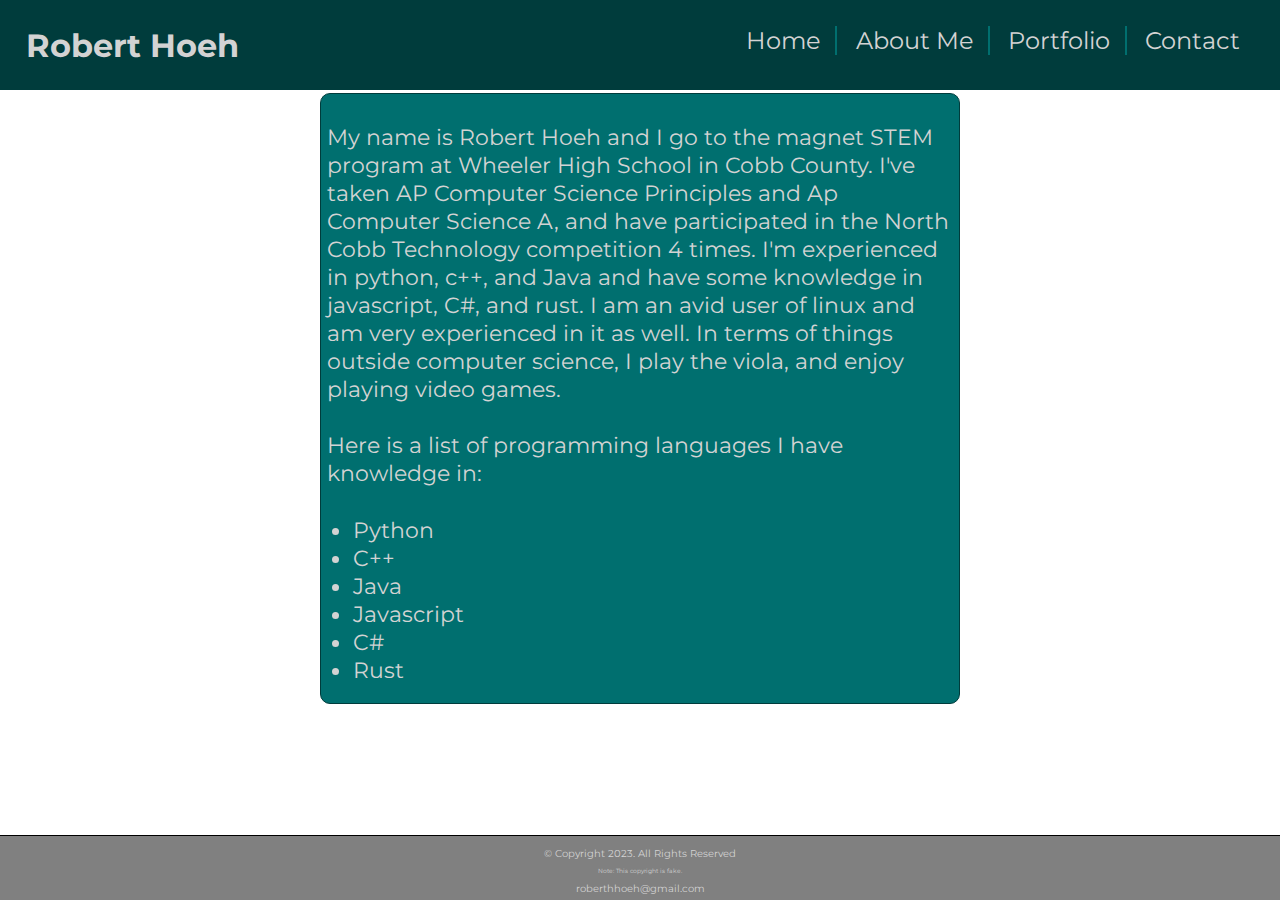
==== aboutMe.html @ 5c33f946 "initial commit" ====
<!DOCTYPE html>
<html lang="en">
    <head>
        <title>About Me</title>
        <link rel="stylesheet" href="css/styles.css">
        <meta charset="utf-8">
        <meta name="viewport" content="width=device-width, initial-scale=1.0">
        <link rel="stylesheet" href="https://fonts.googleapis.com/css?family=Montserrat">
        <meta name="author" content="Robert Hoeh">
    </head>
    <body>
        <div id="container">
            <div id="footerfix">
                <div id="topBar">
                    <header class="mobileHeader">
                        <h1 id="title"><a href="index.html">Robert Hoeh</a></h1>
                    </header>
                    <nav class="mobileHeader">
                        <ul>
                            <li><a href="index.html">Home</a></li>
                            <li><a href="aboutMe.html">About Me</a></li>
                            <li><a href="portfolio.html">Portfolio</a></li>
                            <li><a href="contact.html">Contact</a></li>
                        </ul>
                    </nav>
                </div>
                <main>
                    <div class="pad">
                        <div class="box">
                            <p id="aboutme"> My name is Robert Hoeh and I go to the magnet STEM program at Wheeler High School in Cobb County. I've taken
                                AP Computer Science Principles and Ap Computer Science A, and have participated in the North Cobb Technology
                                competition 4 times. I'm experienced in python, c++, and Java and have some knowledge in javascript, C#, and
                                rust. I am an avid user of linux and am very experienced in it as well. In terms of things outside computer
                                science, I play the viola, and enjoy playing video games.<br><br>
                            Here is a list of programming languages I have knowledge in:</p>
                            <ul>
                                <li>Python</li>
                                <li>C++</li>
                                <li>Java</li>
                                <li>Javascript</li>
                                <li>C#</li>
                                <li>Rust</li>
                            </ul>
                        </div>
                    </div>
                </main>
            </div>
            <footer>
                <p>&copy; Copyright 2023. All Rights Reserved</p>
                <p class="smalltext">Note: This copyright is fake.</p>
                <p><a href="mailto:roberthhoeh@gmail.com">roberthhoeh@gmail.com</a></p>
            </footer>
        </div>
    </body>
</html>
---- css/styles.css ----
/* css reset */
body, header, nav, main, footer, img, h1, ul, table, tr, th, td, a {
    margin: 0;
    padding: 0;
    border: 0;
}
p, a, h1, h2, h3, td, th, li {
    font-family: 'Montserrat', serif;
}
#title a {
    color: lightgray;
    text-decoration: none;
}
header {
    background-color: #003c3c;
    padding: 2%;
}
nav {
    background-color: #003c3c;
}
nav ul {
    list-style-type: none;
    text-align: center;
    margin: 0;
    padding: 0;
}
nav li {
    padding: 2%;
    font-size: 1.5em;
}
nav li a {
    text-align: center;
    color: lightgray;
    text-decoration: none;
}
footer {
    width: 100%;
    height: 4em;
    background-color: gray;
    position: absolute;
    bottom: 0;
    clear: both;
    border-top: 1px solid #000;
}
footer p {
    text-align: center;
    font-size: 0.6em;
    padding: 2px 0em;
    height: 0.6em;
    color: lightgray;
}
footer p a {
    text-decoration: none;
    color: lightgray;
}
#container {
    position: relative;
    min-height: 100vh;
}
#footerfix {
    padding-bottom: 4em;
}
.smalltext {
    font-size: 0.25em;
    height: 0.6em;
}
.columns {
    background-color: #006f6f;
    border-radius: 10px;
    border: 1px solid #003c3c;
}
.columns img {
    width: 98%;
    height: 400px;
    margin: 1%;
    display: block;
    border: 1px solid #003c3c;
    border-radius: 10px;
    object-fit: cover;
    object-position: 0% 25%;
}
.columns p {
    padding: 1%;
    color: lightgray;
}
.columns p a {
    color: lightgray;
}
.columns h3 {
    padding-left: 2%;
    color: lightgray;
}
.portfoliointro {
    padding: 0.5% 1% 0% 1%;
}
.portfoliointro p {
    text-align: center;
    border: 1px solid #003c3c;
    border-radius: 10px;
    background-color: #006f6f;
    padding: 1%;
    color: lightgray;
}
.hfix {
    padding-left: 1%;
    padding-right: 1%;
}
.vfix {
    padding-top: 1%;
    padding-bottom: 1%;
}
.vfix:first-child {
    padding-top: 0%;
    padding-bottom: 1%;
}

.pad h2 {
    background-color: #006f6f;
    border: 1px solid #003c3c;
    border-radius: 10px;
    padding: 1%;
    text-align: center;
    color: lightgray;
}
.pad .box {
    background-color: #006f6f;
    border: 1px solid #003c3c;
    border-radius: 10px;
}
.pad .box p {
    color: lightgray;
    padding: 1%;
}
.pad .box .boxfix {
    padding: 1%;
    border: none;
}
.pad .box table {
    margin: auto;
    table-layout: fixed;
    width: 98%;
    border-spacing: 10px 0px;
    padding: 1% 0;
}
.pad .box table tr th {
    color: lightgray;
    border-top: 1px solid #006f6f;
    border-left: 1px solid #006f6f;
    border-right: 1px solid #006f6f;
    border-bottom: none;
    background-color: #003c3c;
    border-top-left-radius: 10px;
    border-top-right-radius: 10px;
}
.pad .box table tr td {
    border-bottom: 1px solid #006f6f;
    border-left: 1px solid #006f6f;
    border-right: 1px solid #006f6f;
    border-top: none;
    background-color: #003c3c;
    border-bottom-left-radius: 10px;
    border-bottom-right-radius: 10px;
}
.pad .box table tr td a {
    margin: 0 auto;
    display: block;
    text-align: center;
}
.pad .box table tr td a div img {
    display: block;
    text-align: center;
}
.img {width: 48px}
td a div {
    margin: 0 auto;
}

.pad .box table td,
.pad .box table th {
    padding: 10px;
    text-align: center;
    width: 25%;
}
.pad .box table tr {
    padding: 0%;
    margin: 0%;
}
.pad .box ul {
    padding-left: 5%;
    padding-bottom: 3%;
}
.pad .box li {
    color: lightgray;
    font-size: 1.4em;
}
.mobilepad {
    width: 50%;
    margin: auto;
}
.mobilepad .contactgroup {
    background-color: #003c3c;
    border-radius: 10px;
    border: 1px solid #006f6f;
    text-align: center;
}
.contactgroup p {
    text-align: center;
}
.contactgroup div {
    margin: 0 auto;
}
#aboutme {
    font-size: 1.4em;
}

@media screen and (min-width: 320px){
    header h1 {
        text-align: center;
    }
    nav li {
        border-top: 2px solid #006f6f;
    }
    nav li a {
        display: block;
    }
    .mobile {
        display: block;
    }
    .tab-desk {
        display: none;
    }
    .grid {
        display: block;
    }
    .pad {
        padding: 1%;
        width: 98%;
    }
    .imgtextgroup {
        background-color: #006f6f;
        border: 1px solid #003c3c;
        border-radius: 10px;
        display: block;
    }
    .imgtextgroup p {
        color: lightgray;
        padding: 1%;
        font-size: 1.4em;
    }
    .imgtextgroup img {
        width: 98%;
        border: 1px solid #003c3c;
        border-radius: 10px;
    }
}
@media screen and (min-width: 480px) {
    nav li {
        border-right: 2px solid #006f6f;
        border-top: none;
        display: inline-block;
        padding: 0% 2%;
    }
    nav li:last-child {
        border-right: none;
    }
    nav {
        padding-bottom: 2%;
    }
    .mobile {
        display: none;
    }
    .tab-desk {
        display: block;
    }
    .grid {
        display: block;
    }
    .pad {
        width: 98%;
        padding: 1%;
    }
    .imgtextgroup {
        background-color: #006f6f;
        border: 1px solid #003c3c;
        border-radius: 10px;
        display: grid;
    }
    .imgtextgroup p {
        color: lightgray;
        padding: 1%;
        grid-column: 1;
        font-size: 1.4em;
    }
    .imgtextgroup img {
        width: 98%;
        border: 1px solid #003c3c;
        border-radius: 10px;
        grid-column-start: 2;
        grid-column-end: 3;
    }
}
@media screen and (min-width: 952px) {
    header {
        padding: 2%;
        float: left;
        width: 36%;
    }
    header #title {
        text-align: left;
    }
    nav {
        float: right;
        width: 56%;
        padding: 2% 2%;
    }
    nav ul {
        text-align: right;
    }
    nav li {
        display: inline-block;
    }
    main {
        clear: both;
    }
    #topBar:after {
        content: ".";
        display: block;
        clear: both;
        visibility: hidden;
        line-height: 0;
        height: 0;
    }
    #topBar {
        background-color: #003c3c;
    }
    .grid {
        display: grid;
        grid-template-columns: repeat(3, 1fr);
        column-gap: 1%;
        padding: 0.5% 1% 0.5% 1%;
        grid-template-rows: min-content;
    }
    .vfix {
        padding: 0%;
    }
    .hfix {
        padding: 0%;
    }
    .pad {
        padding: 0.25% 25%;
        width: 50%
    }
    .imgtextgroup {
        background-color: #006f6f;
        border: 1px solid #003c3c;
        border-radius: 10px;
        display: grid;
    }
    .imgtextgroup p {
        color: lightgray;
        padding: 1%;
        grid-column: 1;
        font-size: 1.4em;
    }
    .imgtextgroup img {
        width: 98%;
        border: 1px solid #003c3c;
        border-radius: 10px;
        grid-column-start: 2;
        grid-column-end: 3;
    }
}
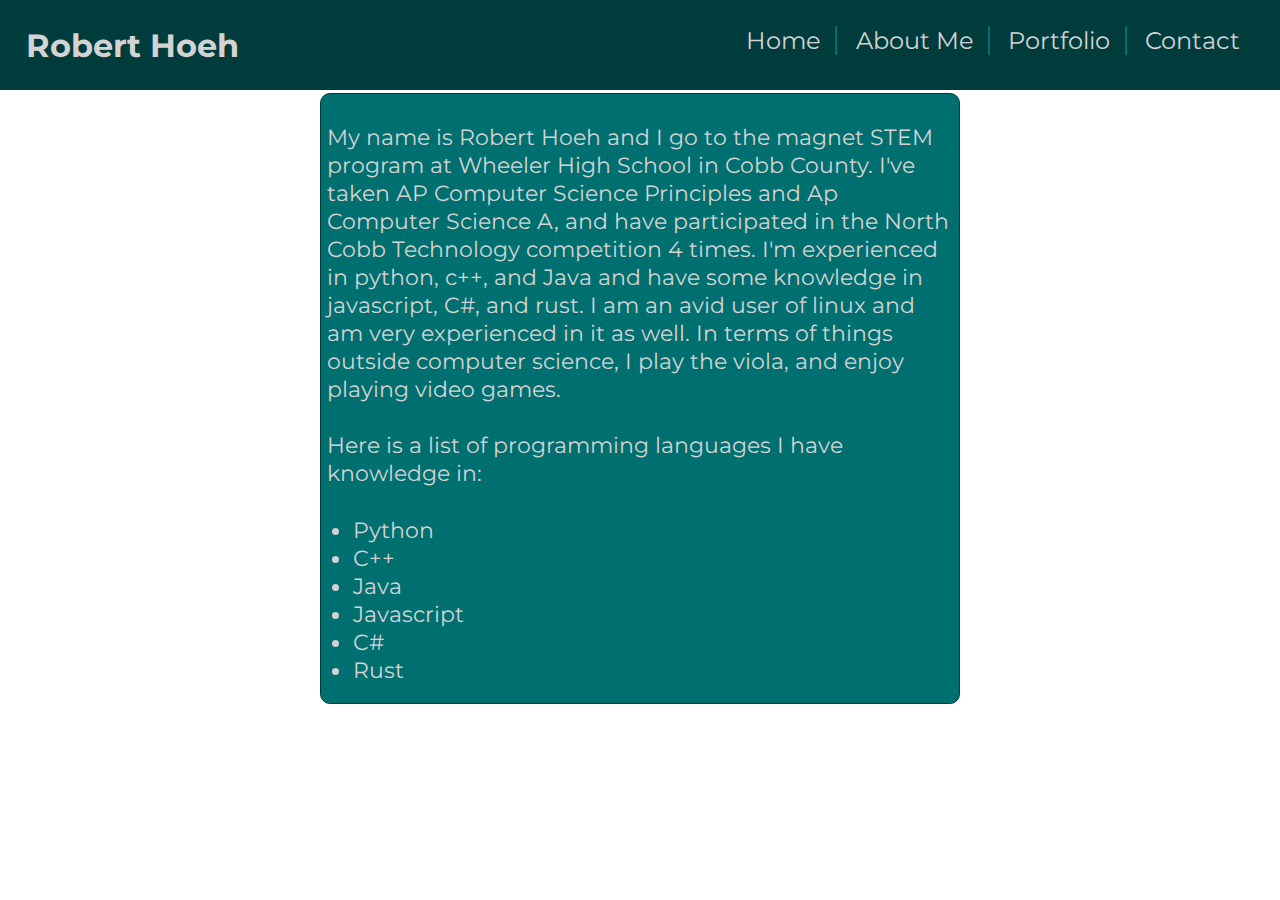
==== commit 9a72c605: "Removed fake footer" ====
--- a/aboutMe.html
+++ b/aboutMe.html
@@ -45,11 +45,6 @@
                     </div>
                 </main>
             </div>
-            <footer>
-                <p>&copy; Copyright 2023. All Rights Reserved</p>
-                <p class="smalltext">Note: This copyright is fake.</p>
-                <p><a href="mailto:roberthhoeh@gmail.com">roberthhoeh@gmail.com</a></p>
-            </footer>
         </div>
     </body>
 </html>